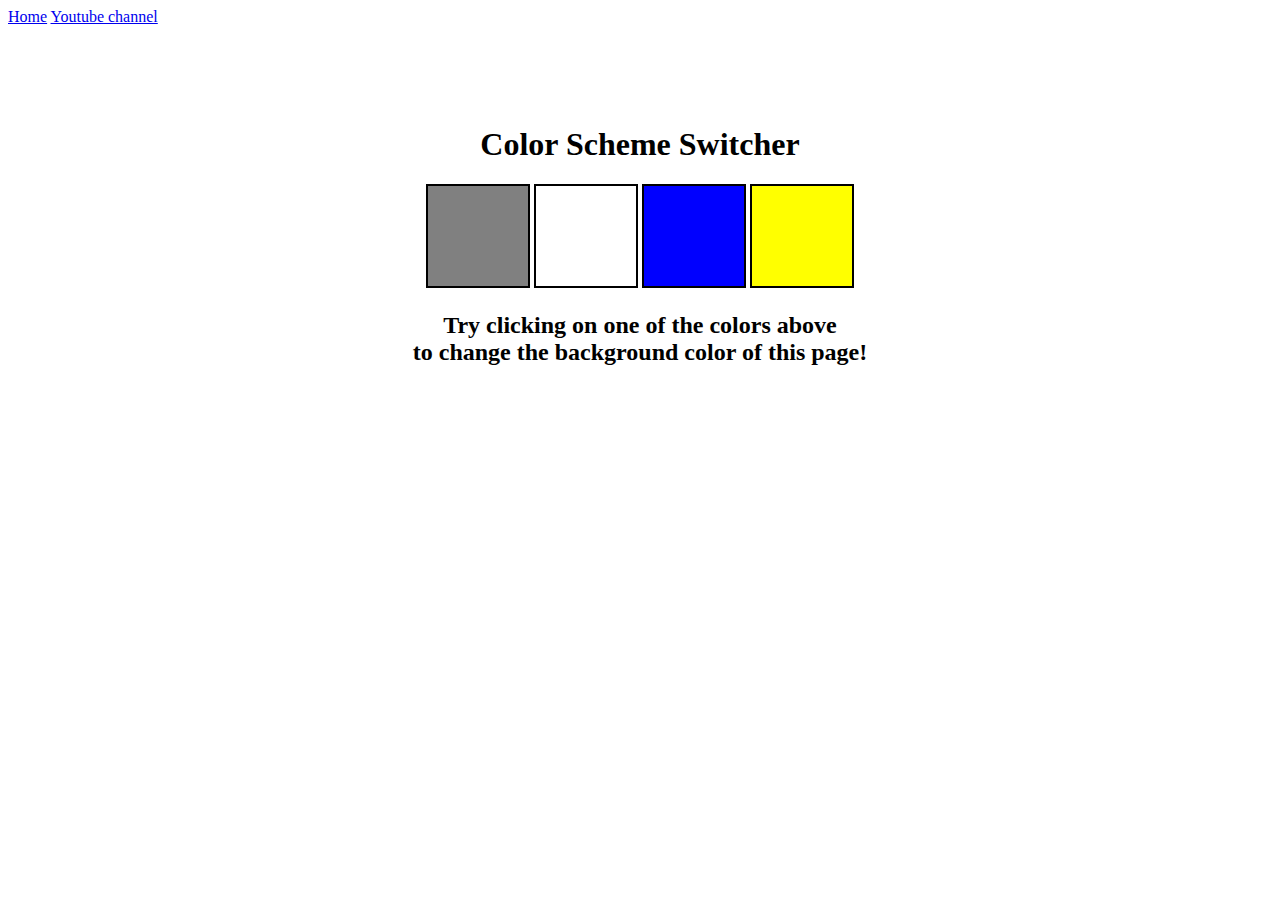
==== 07_Projects/project_1/index.html @ 57d8e590 "firste project" ====
<!DOCTYPE html>
<html lang="en">
  <head>
    <meta charset="UTF-8" />
    <meta name="viewport" content="width=device-width, initial-scale=1.0" />
    <meta http-equiv="X-UA-Compatible" content="ie=edge" />
    <link rel="stylesheet" href="/07_Projects/project_1/style.css" />
    <title>JavaScript Background Color Switcher</title>
  </head>
  <body>
    <nav>
      <a href="/" aria-current="page">Home</a>
      <a target="_blank" href="https://www.youtube.com/@chaiaurcode"
        >Youtube channel</a
      >
    </nav>
    <div class="canvas">
      <!-- <a
        style="
          background-color: #fff;
          padding: 10px 30px;
          border-radius: 8px;
          color: #212121;
          text-decoration: none;
          border: 2px solid #212121;
        "
        href="../index.html"
        >Back to Home Page</a
      > -->
      <h1>Color Scheme Switcher</h1>
      <span class="button" id="grey"></span>
      <span class="button" id="white"></span>
      <span class="button" id="blue"></span>
      <span class="button" id="yellow"></span>
      <h2>
        Try clicking on one of the colors above
        <span>to change the background color of this page!</span>
      </h2>
    </div>
    <script defer src="/07_Projects/project_1/script.js"></script>
  </body>
</html>
---- 07_Projects/project_1/style.css ----
html {
    margin: 0;
  }
  
  span {
    display: block;
  }
  .canvas {
    margin: 100px auto 100px;
    width: 80%;
    text-align: center;
  }
  
  .button {
    width: 100px;
    height: 100px;
    border: solid black 2px;
    display: inline-block;
  }
  
  #grey {
    background: grey;
  }
  
  #white {
    background: white;
  }
  #blue {
    background: blue;
  }
  #yellow {
    background: yellow;
  }
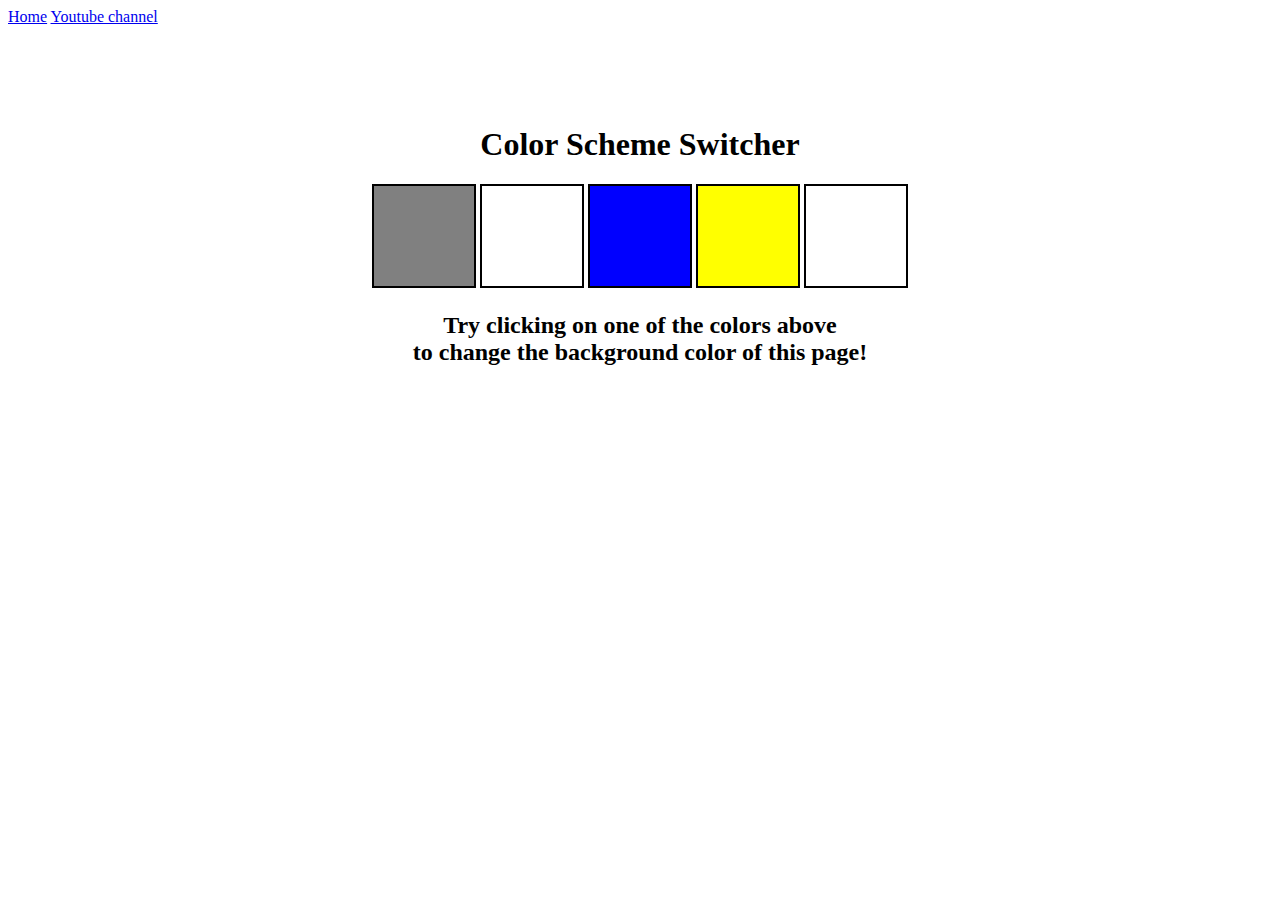
==== commit ef7570d0: "added one more color" ====
--- a/07_Projects/project_1/index.html
+++ b/07_Projects/project_1/index.html
@@ -32,6 +32,7 @@
       <span class="button" id="white"></span>
       <span class="button" id="blue"></span>
       <span class="button" id="yellow"></span>
+      <span class="button" id="purple"></span>
       <h2>
         Try clicking on one of the colors above
         <span>to change the background color of this page!</span>
